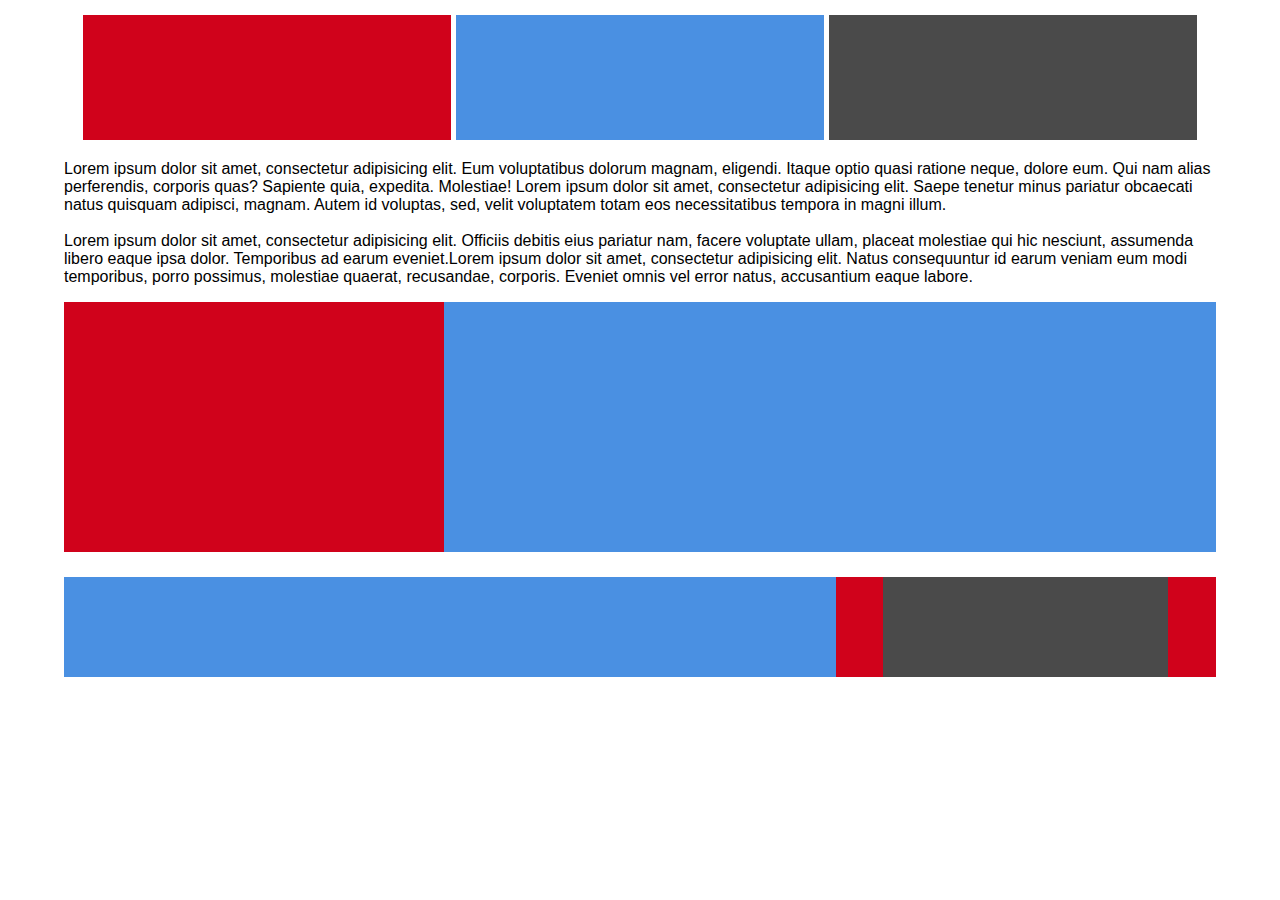
==== first/index.html @ 11a79fbc "first project fleshed out" ====
<!DOCTYPE html>
<html lang="en">
<head>
  <meta charset="UTF-8">
  <title>HTML2 mini 1</title>
  <link type="text/css" rel="stylesheet" href="normalize.css">
  <link type="text/css" rel="stylesheet" href="styles.css">
</head>
<body>
 
  <section class="top">
   
    <div class="smallbox red"></div>
    <div class="smallbox blue"></div>
    <div class="smallbox black"></div>
    
    <article class="lorem-text">
      <p>Lorem ipsum dolor sit amet, consectetur adipisicing elit. Eum voluptatibus dolorum magnam, eligendi. Itaque optio quasi ratione neque, dolore eum. Qui nam alias perferendis, corporis quas? Sapiente quia, expedita. Molestiae! Lorem ipsum dolor sit amet, consectetur adipisicing elit. Saepe tenetur minus pariatur obcaecati natus quisquam adipisci, magnam. Autem id voluptas, sed, velit voluptatem totam eos necessitatibus tempora in magni illum.<br><br> Lorem ipsum dolor sit amet, consectetur adipisicing elit. Officiis debitis eius pariatur nam, facere voluptate ullam, placeat molestiae qui hic nesciunt, assumenda libero eaque ipsa dolor. Temporibus ad earum eveniet.Lorem ipsum dolor sit amet, consectetur adipisicing elit. Natus consequuntur id earum veniam eum modi temporibus, porro possimus, molestiae quaerat, recusandae, corporis. Eveniet omnis vel error natus, accusantium eaque labore.</p>
    </article>
    
  </section>
  
  <section class="bottom">
   
    <div class="bigblock blue">
      <div class="left-bigblock"></div>
      <div class="right-bigblock"></div>
    </div>
    
    <div class="thinblock blue">
      <div class="rightparent-thinblock">
        <div class="rightchild-thinblock"></div>
      </div>
    </div>
    
  </section>
</body>
</html>
---- first/styles.css ----
body {
  font-family: Arial;
  height: 100%;
  width: 100%;
  box-sizing: border-box;
}

section.top {
  height: 50%;
  text-align: center;
  width: 90%;
  margin: 0 auto;
  margin-top: 15px;
}

section.bottom {
  height: 50%;
  width: 90%;
  margin: 0 auto;
  
}

.smallbox {
  display: inline-block;
  height: 125px;
  width: 32%;
  max-width: 400px;
  background-color: beige;
  
}

.red {
  background-color: #D0021B;
}

.blue {
  background-color: #4A90E2;
}

.black {
  background-color: #4A4A4A;
}

article {
}

.lorem-text {
  text-align: left;
}

.bigblock {
  height: 250px;
  
}

.left-bigblock{
  height: 100%;
  background-color: #D0021B;
  float: left;
  width: 33%;
}

.thinblock {
  margin-top: 25px;
  height: 100px;
}

.rightparent-thinblock {
  height: 100%;
  width: 33%;
  float: right;
  background-color: #D0021B;
}

.rightchild-thinblock {
  height: 100%;
  width: 75%;
  margin: 0 auto;
  background-color: #4A4A4A;
}
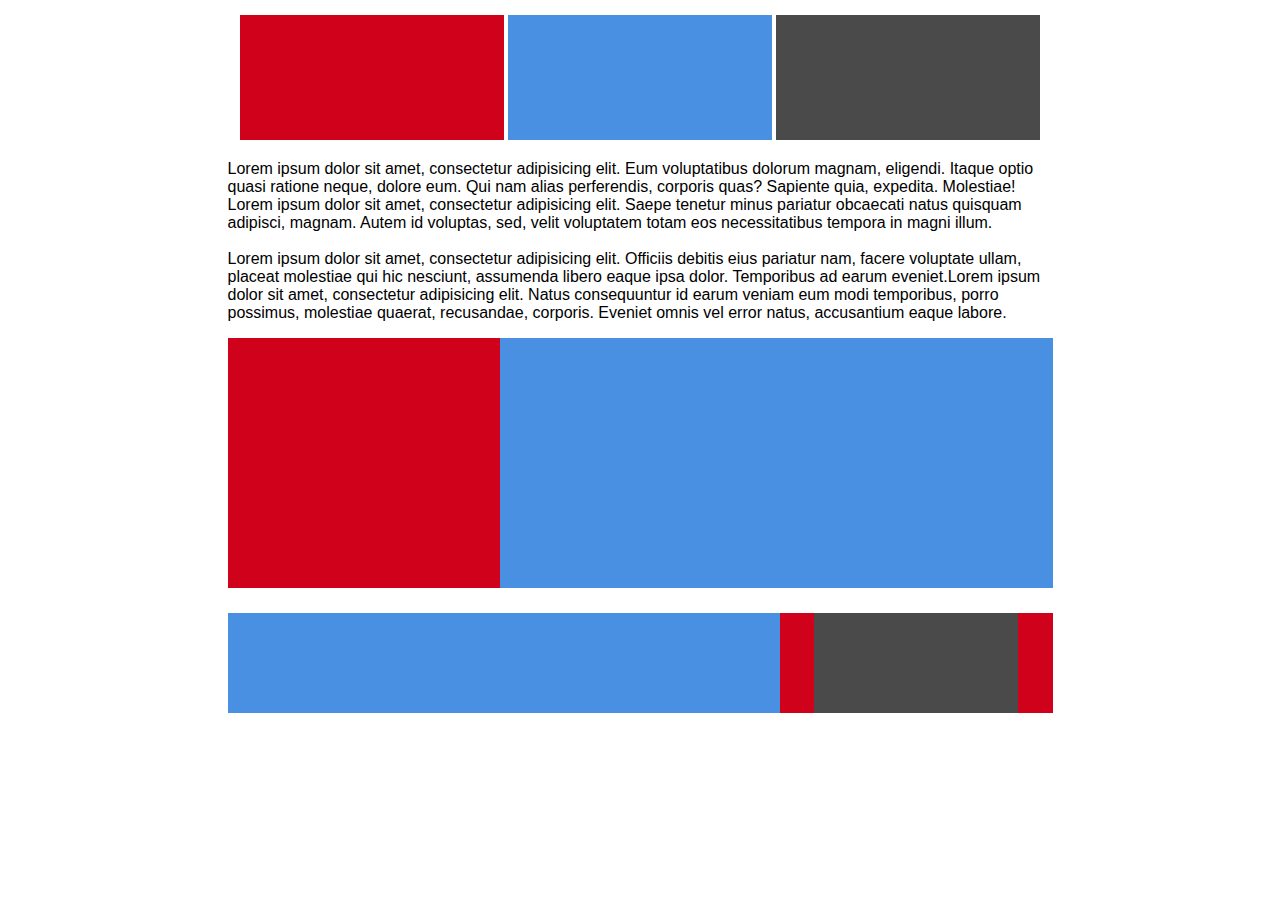
==== commit b6783992: "project 2 fleshed out and project 1 max width added to container" ====
--- a/first/index.html
+++ b/first/index.html
@@ -13,7 +13,7 @@
     <div class="smallbox red"></div>
     <div class="smallbox blue"></div>
     <div class="smallbox black"></div>
-    
+
     <article class="lorem-text">
       <p>Lorem ipsum dolor sit amet, consectetur adipisicing elit. Eum voluptatibus dolorum magnam, eligendi. Itaque optio quasi ratione neque, dolore eum. Qui nam alias perferendis, corporis quas? Sapiente quia, expedita. Molestiae! Lorem ipsum dolor sit amet, consectetur adipisicing elit. Saepe tenetur minus pariatur obcaecati natus quisquam adipisci, magnam. Autem id voluptas, sed, velit voluptatem totam eos necessitatibus tempora in magni illum.<br><br> Lorem ipsum dolor sit amet, consectetur adipisicing elit. Officiis debitis eius pariatur nam, facere voluptate ullam, placeat molestiae qui hic nesciunt, assumenda libero eaque ipsa dolor. Temporibus ad earum eveniet.Lorem ipsum dolor sit amet, consectetur adipisicing elit. Natus consequuntur id earum veniam eum modi temporibus, porro possimus, molestiae quaerat, recusandae, corporis. Eveniet omnis vel error natus, accusantium eaque labore.</p>
     </article>
--- a/first/styles.css
+++ b/first/styles.css
@@ -11,12 +11,14 @@
   width: 90%;
   margin: 0 auto;
   margin-top: 15px;
+  max-width: 825px;
 }
 
 section.bottom {
   height: 50%;
   width: 90%;
   margin: 0 auto;
+  max-width: 825px;
   
 }
 
